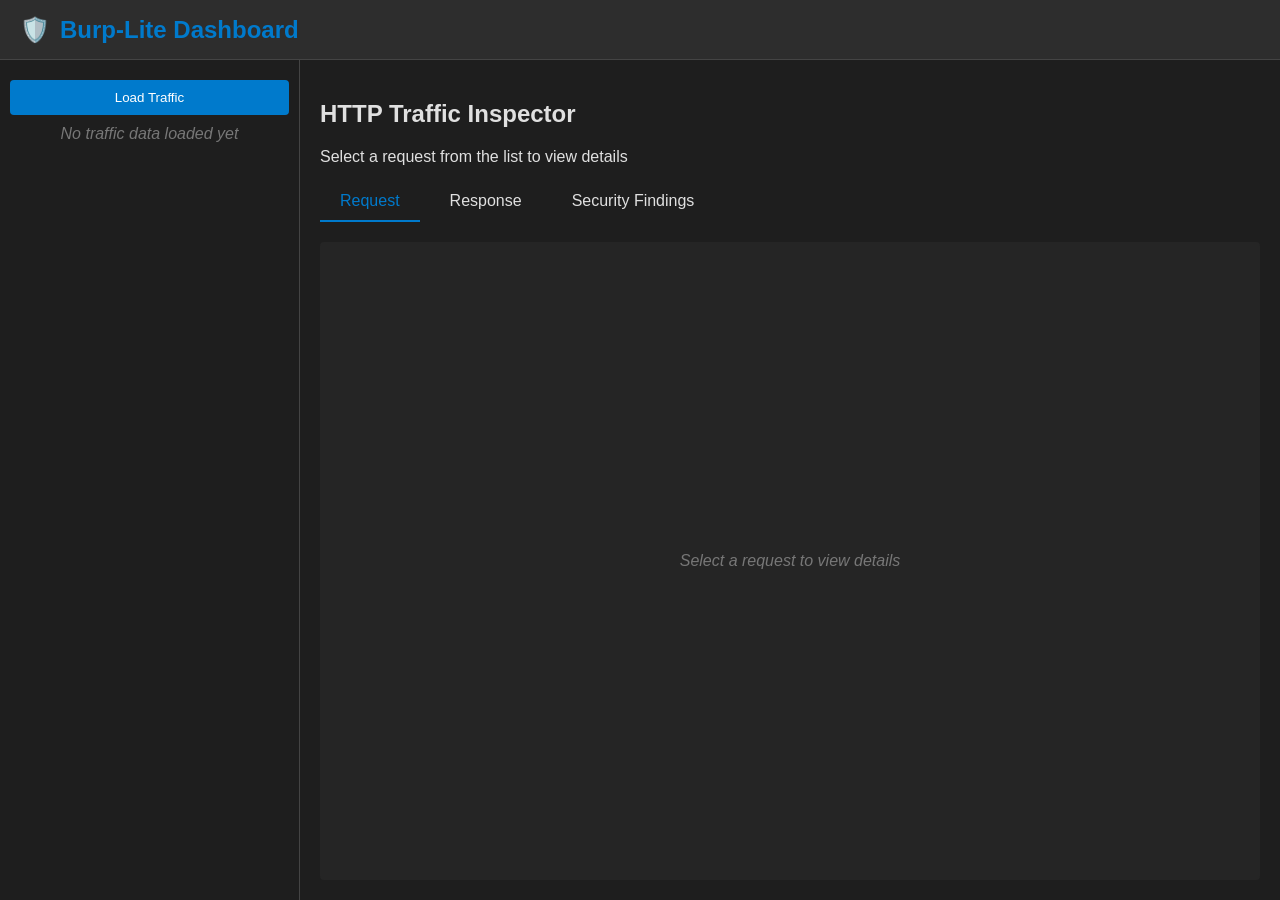
==== ui/dashboard.html @ f528aa3b "implement basic proxy and loggint in json,, set up basic rules" ====
<!DOCTYPE html>
<html lang="en">
<head>
    <meta charset="UTF-8">
    <meta name="viewport" content="width=device-width, initial-scale=1.0">
    <title>Burp-Lite Dashboard</title>
    <style>
        :root {
            --bg-color: #1e1e1e;
            --text-color: #e0e0e0;
            --header-bg: #2d2d2d;
            --accent-color: #007acc;
            --border-color: #444;
            --panel-bg: #252525;
            --highlight: #363636;
            --success: #4caf50;
            --warning: #ff9800;
            --error: #f44336;
        }
        
        body {
            font-family: 'Segoe UI', Tahoma, Geneva, Verdana, sans-serif;
            margin: 0;
            padding: 0;
            background-color: var(--bg-color);
            color: var(--text-color);
        }
        
        .container {
            display: grid;
            grid-template-columns: 300px 1fr;
            grid-template-rows: 60px 1fr;
            height: 100vh;
        }
        
        header {
            grid-column: 1 / 3;
            background-color: var(--header-bg);
            padding: 0 20px;
            display: flex;
            align-items: center;
            border-bottom: 1px solid var(--border-color);
        }
        
        .logo {
            font-size: 1.5rem;
            font-weight: bold;
            color: var(--accent-color);
            margin-right: 20px;
        }
        
        .shield-icon {
            margin-right: 10px;
        }
        
        .traffic-list {
            border-right: 1px solid var(--border-color);
            overflow-y: auto;
            padding: 10px;
        }
        
        .traffic-item {
            padding: 10px;
            border-bottom: 1px solid var(--border-color);
            cursor: pointer;
            border-radius: 4px;
            margin-bottom: 5px;
        }
        
        .traffic-item:hover {
            background-color: var(--highlight);
        }
        
        .selected {
            background-color: var(--accent-color);
            color: white;
        }
        
        .detail-view {
            display: flex;
            flex-direction: column;
            padding: 20px;
            overflow-y: auto;
        }
        
        .tabs {
            display: flex;
            margin-bottom: 20px;
        }
        
        .tab {
            padding: 10px 20px;
            border-bottom: 2px solid transparent;
            cursor: pointer;
            margin-right: 10px;
        }
        
        .tab.active {
            border-bottom: 2px solid var(--accent-color);
            color: var(--accent-color);
        }
        
        .tab-content {
            display: none;
            background-color: var(--panel-bg);
            padding: 15px;
            border-radius: 4px;
            overflow: auto;
            flex-grow: 1;
        }
        
        .tab-content.active {
            display: block;
            height: calc(100vh - 200px);
        }
        
        pre {
            margin: 0;
            white-space: pre-wrap;
        }
        
        .method {
            display: inline-block;
            padding: 3px 6px;
            border-radius: 3px;
            font-weight: bold;
        }
        
        .method-GET {
            background-color: #4caf50;
            color: white;
        }
        
        .method-POST {
            background-color: #ff9800;
            color: white;
        }
        
        .method-PUT {
            background-color: #2196F3;
            color: white;
        }
        
        .method-DELETE {
            background-color: #f44336;
            color: white;
        }
        
        .status-code {
            display: inline-block;
            width: 30px;
            text-align: center;
            padding: 3px;
            border-radius: 3px;
            margin-right: 5px;
        }
        
        .status-2xx {
            background-color: var(--success);
            color: white;
        }
        
        .status-3xx {
            background-color: var(--accent-color);
            color: white;
        }
        
        .status-4xx, .status-5xx {
            background-color: var(--error);
            color: white;
        }
        
        .header-name {
            color: var(--accent-color);
        }
        
        .no-data {
            display: flex;
            align-items: center;
            justify-content: center;
            height: 100%;
            color: #777;
            font-style: italic;
        }
        
        .findings-panel {
            margin-top: 20px;
        }
        
        .finding {
            padding: 10px;
            margin-bottom: 10px;
            border-left: 4px solid;
            background-color: var(--panel-bg);
        }
        
        .finding.high {
            border-left-color: var(--error);
        }
        
        .finding.medium {
            border-left-color: var(--warning);
        }
        
        .finding.low {
            border-left-color: var(--accent-color);
        }
        
        .finding-title {
            font-weight: bold;
            margin-bottom: 5px;
        }
        
        .finding-severity {
            float: right;
            padding: 2px 6px;
            border-radius: 3px;
            font-size: 0.8rem;
        }
        
        .severity-high {
            background-color: var(--error);
            color: white;
        }
        
        .severity-medium {
            background-color: var(--warning);
            color: white;
        }
        
        .severity-low {
            background-color: var(--accent-color);
            color: white;
        }
        
        .load-button {
            padding: 10px;
            background-color: var(--accent-color);
            color: white;
            border: none;
            border-radius: 4px;
            cursor: pointer;
            margin: 10px 0;
            width: 100%;
        }
        
        .load-button:hover {
            opacity: 0.9;
        }
    </style>
</head>
<body>
    <div class="container">
        <header>
            <div class="logo"><span class="shield-icon">🛡️</span>Burp-Lite Dashboard</div>
        </header>
        
        <div class="traffic-list">
            <button id="loadTraffic" class="load-button">Load Traffic</button>
            <div id="trafficItems">
                <div class="no-data">No traffic data loaded yet</div>
            </div>
        </div>
        
        <div class="detail-view">
            <div id="detailHeader">
                <h2>HTTP Traffic Inspector</h2>
                <p>Select a request from the list to view details</p>
            </div>
            
            <div class="tabs">
                <div class="tab active" data-tab="request">Request</div>
                <div class="tab" data-tab="response">Response</div>
                <div class="tab" data-tab="findings">Security Findings</div>
            </div>
            
            <div id="requestView" class="tab-content active">
                <div class="no-data">Select a request to view details</div>
            </div>
            
            <div id="responseView" class="tab-content">
                <div class="no-data">Select a request to view response details</div>
            </div>
            
            <div id="findingsView" class="tab-content">
                <div class="no-data">Security findings will appear here</div>
            </div>
        </div>
    </div>
    
    <script>
        let trafficData = [];
        let selectedTraffic = null;
        
        document.getElementById('loadTraffic').addEventListener('click', loadTrafficData);
        
        // Tab switching logic
        document.querySelectorAll('.tab').forEach(tab => {
            tab.addEventListener('click', () => {
                // Remove active class from all tabs and content
                document.querySelectorAll('.tab').forEach(t => t.classList.remove('active'));
                document.querySelectorAll('.tab-content').forEach(c => c.classList.remove('active'));
                
                // Add active class to clicked tab and corresponding content
                tab.classList.add('active');
                const tabContent = document.getElementById(tab.dataset.tab + 'View');
                tabContent.classList.add('active');
            });
        });

        function loadTrafficData() {
            // In a real application, this would fetch from the server
            // For demo, we'll use a fetch to access the traffic.json file
            fetch('/logs/traffic.json')
                .then(response => {
                    if (!response.ok) {
                        throw new Error('Failed to load traffic data');
                    }
                    return response.json();
                })
                .then(data => {
                    trafficData = data;
                    updateTrafficList();
                })
                .catch(error => {
                    console.error('Error loading traffic data:', error);
                    document.getElementById('trafficItems').innerHTML = 
                        `<div class="no-data">Error loading traffic data: ${error.message}</div>`;
                });
        }

        function updateTrafficList() {
            const trafficList = document.getElementById('trafficItems');
            if (!trafficData || trafficData.length === 0) {
                trafficList.innerHTML = '<div class="no-data">No traffic data available</div>';
                return;
            }
            
            trafficList.innerHTML = '';
            trafficData.forEach((item, index) => {
                const trafficItem = document.createElement('div');
                trafficItem.className = 'traffic-item';
                trafficItem.dataset.index = index;
                
                const methodClass = `method-${item.method}`;
                const statusClass = `status-${Math.floor(item.response_code/100)}xx`;
                
                trafficItem.innerHTML = `
                    <span class="method ${methodClass}">${item.method}</span>
                    <span class="status-code ${statusClass}">${item.response_code}</span>
                    <span class="path">${item.path}</span>
                `;
                
                trafficItem.addEventListener('click', () => {
                    selectTraffic(index);
                });
                
                trafficList.appendChild(trafficItem);
            });
        }

        function selectTraffic(index) {
            // Clear previous selection
            document.querySelectorAll('.traffic-item.selected').forEach(item => {
                item.classList.remove('selected');
            });
            
            // Set new selection
            document.querySelector(`.traffic-item[data-index="${index}"]`).classList.add('selected');
            selectedTraffic = trafficData[index];
            
            // Update detail views
            updateRequestView();
            updateResponseView();
            updateFindingsView();
        }

        function updateRequestView() {
            const requestView = document.getElementById('requestView');
            if (!selectedTraffic) {
                requestView.innerHTML = '<div class="no-data">No request selected</div>';
                return;
            }
            
            let headersHTML = '';
            for (const [key, value] of Object.entries(selectedTraffic.request_headers)) {
                headersHTML += `<div><span class="header-name">${key}:</span> ${value}</div>`;
            }
            
            requestView.innerHTML = `
                <h3>${selectedTraffic.method} ${selectedTraffic.path}</h3>
                <h4>Headers:</h4>
                <div class="headers">${headersHTML}</div>
                <h4>Body:</h4>
                <pre>${formatBody(selectedTraffic.request_body)}</pre>
            `;
        }

        function updateResponseView() {
            const responseView = document.getElementById('responseView');
            if (!selectedTraffic) {
                responseView.innerHTML = '<div class="no-data">No response selected</div>';
                return;
            }
            
            let headersHTML = '';
            for (const [key, value] of Object.entries(selectedTraffic.response_headers || {})) {
                headersHTML += `<div><span class="header-name">${key}:</span> ${value}</div>`;
            }
            
            const statusClass = `status-${Math.floor(selectedTraffic.response_code/100)}xx`;
            
            responseView.innerHTML = `
                <h3>Response <span class="status-code ${statusClass}">${selectedTraffic.response_code}</span></h3>
                <h4>Headers:</h4>
                <div class="headers">${headersHTML}</div>
                <h4>Body:</h4>
                <pre>${formatBody(selectedTraffic.response_body)}</pre>
            `;
        }

        function updateFindingsView() {
            const findingsView = document.getElementById('findingsView');
            
            // This is a mock implementation - in a real app, findings would be fetched from the scanner
            // For demo purposes, we'll generate some sample findings based on the response headers
            if (!selectedTraffic || !selectedTraffic.response_headers) {
                findingsView.innerHTML = '<div class="no-data">No findings available</div>';
                return;
            }
            
            const findings = [];
            const headers = selectedTraffic.response_headers;
            const headersLowerCase = {};
            for (const key in headers) {
                headersLowerCase[key.toLowerCase()] = headers[key];
            }
            
            // Check for missing Content-Security-Policy
            if (!headersLowerCase['content-security-policy']) {
                findings.push({
                    severity: 'medium',
                    title: 'Missing Content-Security-Policy Header',
                    description: 'The Content-Security-Policy header is missing, which could make the site vulnerable to XSS attacks.',
                    remediation: 'Add a Content-Security-Policy header to responses.'
                });
            }
            
            // Check for missing X-Frame-Options
            if (!headersLowerCase['x-frame-options']) {
                findings.push({
                    severity: 'low',
                    title: 'Missing X-Frame-Options Header',
                    description: 'The X-Frame-Options header is missing, which could make the site vulnerable to clickjacking attacks.',
                    remediation: 'Add X-Frame-Options header with value DENY or SAMEORIGIN.'
                });
            }
            
            // If there are cookies, check for security flags
            if (headersLowerCase['set-cookie']) {
                const cookieHeader = headersLowerCase['set-cookie'];
                if (!cookieHeader.includes('httponly')) {
                    findings.push({
                        severity: 'medium',
                        title: 'Cookie Without HttpOnly Flag',
                        description: 'A cookie is set without the HttpOnly flag, which could make it accessible to client-side scripts.',
                        remediation: 'Add HttpOnly flag to cookies.'
                    });
                }
                if (!cookieHeader.includes('secure')) {
                    findings.push({
                        severity: 'medium',
                        title: 'Cookie Without Secure Flag',
                        description: 'A cookie is set without the Secure flag, which could allow it to be transmitted over unencrypted connections.',
                        remediation: 'Add Secure flag to cookies.'
                    });
                }
            }
            
            if (findings.length === 0) {
                findingsView.innerHTML = '<div class="findings-panel">No security issues found</div>';
                return;
            }
            
            let findingsHTML = '<div class="findings-panel">';
            findings.forEach(finding => {
                findingsHTML += `
                    <div class="finding ${finding.severity}">
                        <div class="finding-title">
                            ${finding.title}
                            <span class="finding-severity severity-${finding.severity}">${finding.severity}</span>
                        </div>
                        <p>${finding.description}</p>
                        <p><strong>Remediation:</strong> ${finding.remediation}</p>
                    </div>
                `;
            });
            findingsHTML += '</div>';
            
            findingsView.innerHTML = findingsHTML;
        }

        function formatBody(body) {
            if (!body) return '<em>(empty)</em>';
            
            // Try to parse as JSON for pretty-printing
            try {
                const json = JSON.parse(body);
                return JSON.stringify(json, null, 2);
            } catch (e) {
                // Not JSON, return as-is
                return body;
            }
        }
    </script>
</body>
</html>
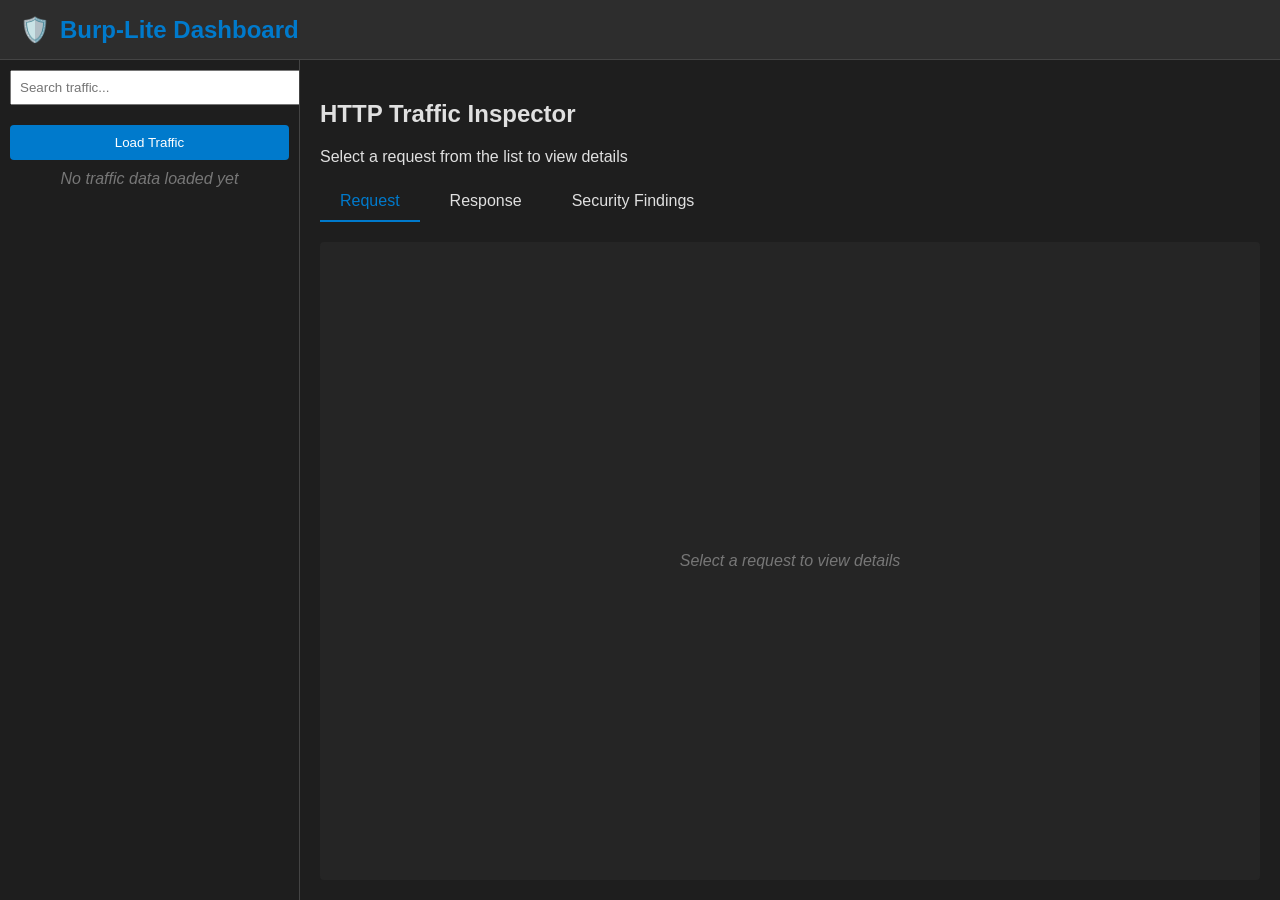
==== commit b6fbb0e9: "implement search in proxy display" ====
--- a/ui/dashboard.html
+++ b/ui/dashboard.html
@@ -255,12 +255,14 @@
             <div class="logo"><span class="shield-icon">🛡️</span>Burp-Lite Dashboard</div>
         </header>
         
-        <div class="traffic-list">
-            <button id="loadTraffic" class="load-button">Load Traffic</button>
-            <div id="trafficItems">
-                <div class="no-data">No traffic data loaded yet</div>
-            </div>
-        </div>
+       <div class="traffic-list">
+    <input id="searchBox" type="text" placeholder="Search traffic..." style="width: 100%; padding: 8px; margin-bottom: 10px;" />
+    <button id="loadTraffic" class="load-button">Load Traffic</button>
+    <div id="trafficItems">
+        <div class="no-data">No traffic data loaded yet</div>
+    </div>
+</div>
+
         
         <div class="detail-view">
             <div id="detailHeader">
@@ -293,7 +295,8 @@
         let selectedTraffic = null;
         
         document.getElementById('loadTraffic').addEventListener('click', loadTrafficData);
-        
+       document.getElementById('searchBox').addEventListener('input', updateTrafficList);
+ 
         // Tab switching logic
         document.querySelectorAll('.tab').forEach(tab => {
             tab.addEventListener('click', () => {
@@ -330,34 +333,53 @@
         }
 
         function updateTrafficList() {
-            const trafficList = document.getElementById('trafficItems');
-            if (!trafficData || trafficData.length === 0) {
-                trafficList.innerHTML = '<div class="no-data">No traffic data available</div>';
-                return;
-            }
-            
-            trafficList.innerHTML = '';
-            trafficData.forEach((item, index) => {
-                const trafficItem = document.createElement('div');
-                trafficItem.className = 'traffic-item';
-                trafficItem.dataset.index = index;
-                
-                const methodClass = `method-${item.method}`;
-                const statusClass = `status-${Math.floor(item.response_code/100)}xx`;
-                
-                trafficItem.innerHTML = `
-                    <span class="method ${methodClass}">${item.method}</span>
-                    <span class="status-code ${statusClass}">${item.response_code}</span>
-                    <span class="path">${item.path}</span>
-                `;
-                
-                trafficItem.addEventListener('click', () => {
-                    selectTraffic(index);
-                });
-                
-                trafficList.appendChild(trafficItem);
+    const trafficList = document.getElementById('trafficItems');
+    const searchText = document.getElementById('searchBox').value.toLowerCase();
+
+    if (!trafficData || trafficData.length === 0) {
+        trafficList.innerHTML = '<div class="no-data">No traffic data available</div>';
+        return;
+    }
+
+    trafficList.innerHTML = '';
+    let matchFound = false;
+
+    trafficData.forEach((item, index) => {
+        const fullText = JSON.stringify(item).toLowerCase();
+        if (!searchText || fullText.includes(searchText)) {
+            matchFound = true;
+            const trafficItem = document.createElement('div');
+            trafficItem.className = 'traffic-item';
+            trafficItem.dataset.index = index;
+
+            const methodClass = `method-${item.method}`;
+            const statusClass = `status-${Math.floor(item.response_code / 100)}xx`;
+
+            trafficItem.innerHTML = `
+                <span class="method ${methodClass}">${item.method}</span>
+                <span class="status-code ${statusClass}">${item.response_code}</span>
+                <span class="path">${item.path}</span>
+            `;
+
+            // Highlight suspicious content
+            const bodyString = JSON.stringify(item.request_body || '').toLowerCase();
+            if (bodyString.includes('password') || bodyString.includes('eyj')) {
+                trafficItem.style.backgroundColor = '#4a1c1c'; // deep red
+            }
+
+            trafficItem.addEventListener('click', () => {
+                selectTraffic(index);
             });
-        }
+
+            trafficList.appendChild(trafficItem);
+        }
+    });
+
+    if (!matchFound) {
+        trafficList.innerHTML = '<div class="no-data">No matches found for your search.</div>';
+    }
+}
+
 
         function selectTraffic(index) {
             // Clear previous selection
